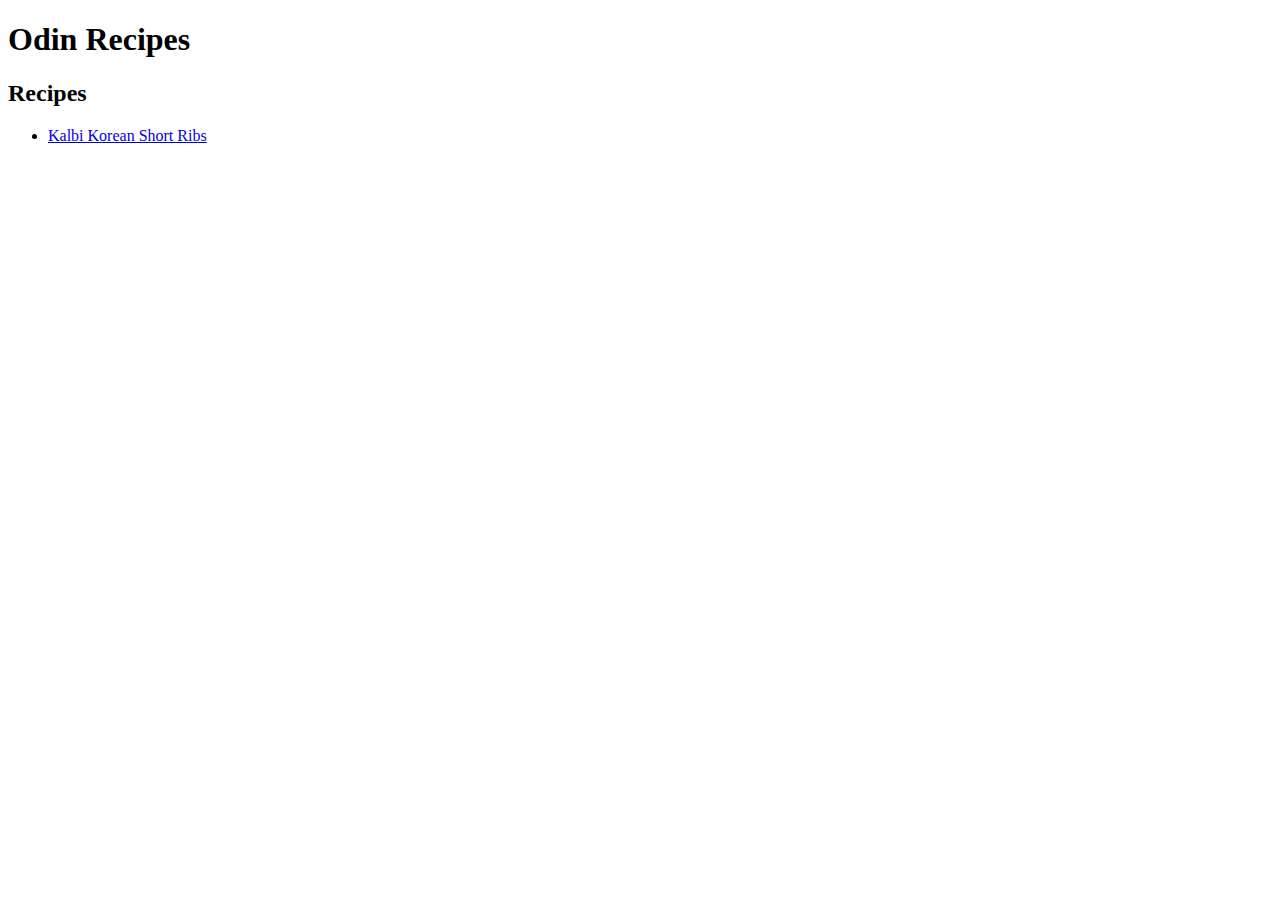
==== index.html @ 1f2a3388 "Add Kalbi Page and link to it" ====
<!DOCTYPE html>
<html lang="en">
<head>
    <meta charset="UTF-8">
    <meta http-equiv="X-UA-Compatible" content="IE=edge">
    <meta name="viewport" content="width=device-width, initial-scale=1.0">
    <title>Document</title>
</head>
<body>
    <h1>Odin Recipes</h1>
    <h2>Recipes</h2>
    <ul>
        <li><a href="/recipes/kalbi-korean-short-ribs.html">Kalbi Korean Short Ribs</a></li>
    </ul>
</body>
</html>
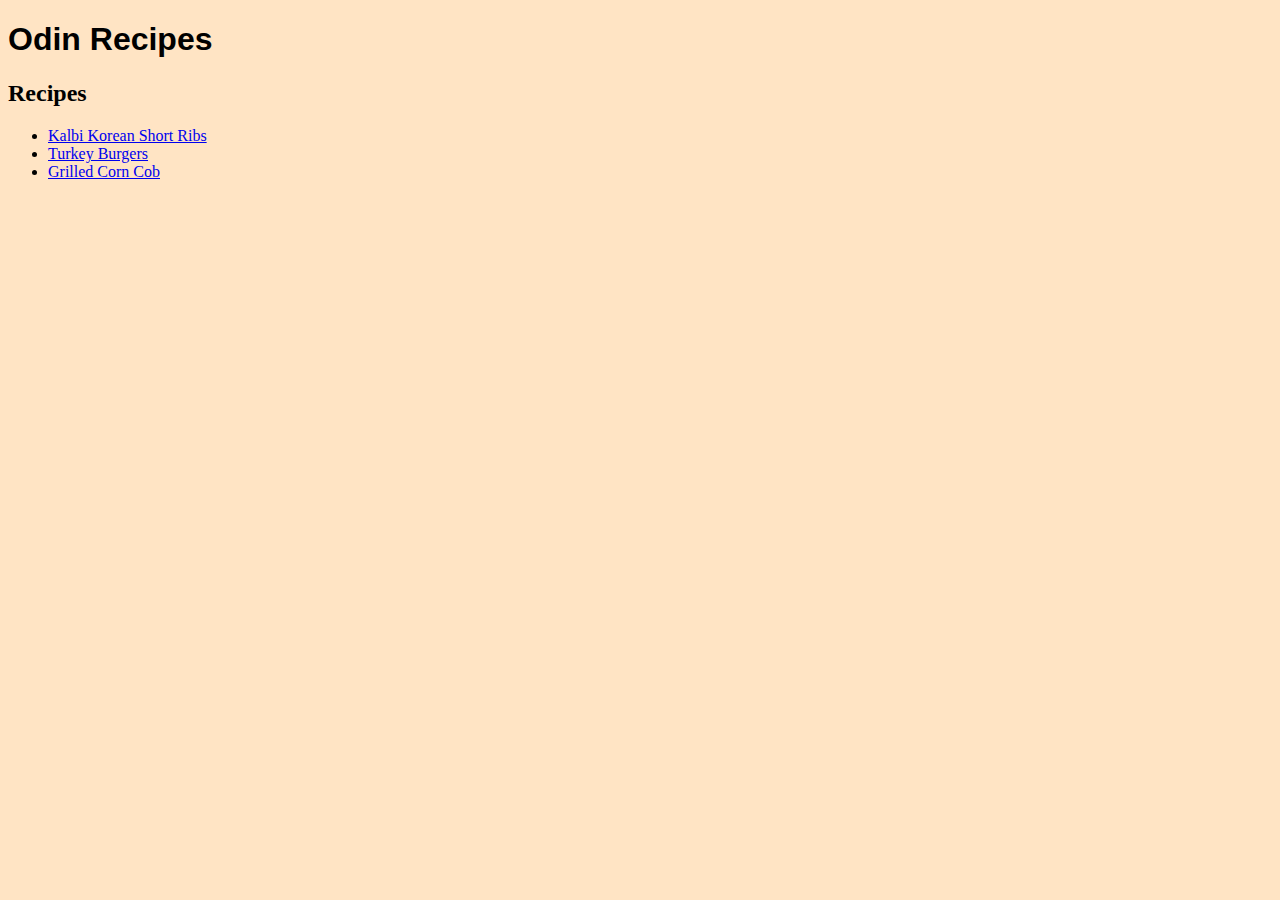
==== commit a52c1d95: "Added very simple styling to h1 and body" ====
--- a/index.html
+++ b/index.html
@@ -4,13 +4,16 @@
     <meta charset="UTF-8">
     <meta http-equiv="X-UA-Compatible" content="IE=edge">
     <meta name="viewport" content="width=device-width, initial-scale=1.0">
-    <title>Document</title>
+    <link rel="stylesheet" href="styles.css">
+    <title>Grilled Recipes</title>
 </head>
 <body>
     <h1>Odin Recipes</h1>
     <h2>Recipes</h2>
     <ul>
-        <li><a href="/recipes/kalbi-korean-short-ribs.html">Kalbi Korean Short Ribs</a></li>
+        <li><a href="recipes/kalbi-korean-short-ribs.html">Kalbi Korean Short Ribs</a></li>
+        <li><a href="recipes/turkey-burgers.html">Turkey Burgers</a></li>
+        <li><a href="recipes/grilled-corn-cob.html">Grilled Corn Cob</a></li>
     </ul>
 </body>
 </html>--- a/styles.css
+++ b/styles.css
@@ -0,0 +1,7 @@
+body {
+    background-color: bisque;
+}
+
+h1 {
+    font-family: 'Franklin Gothic Medium', 'Arial Narrow', Arial, sans-serif;
+}